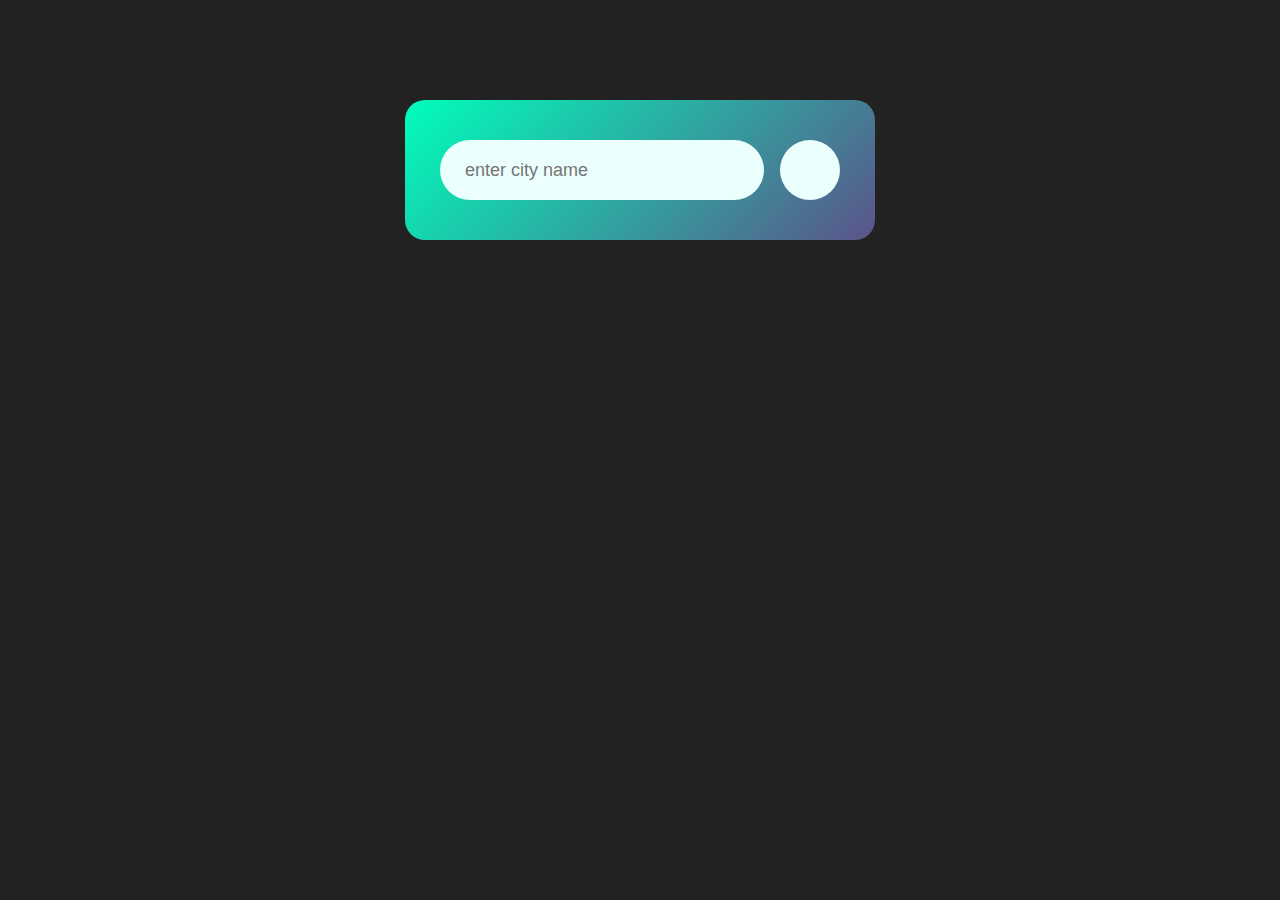
==== index.html @ d719096e "Add files via upload" ====
<html>
    <title>Weather App</title>
    <head>
        <meta name="viewport" content="width=device-width, initial-scale=1.0">
        <link rel="stylesheet" href="style.css">
    </head>

    <body>
        <div class="card">
           <div class="search">
            <input type="text" placeholder="enter city name"
            spellcheck="false">
            <button><img src="images/search.png"></button>
            </div>

            <div class="error">
                <p>Invalid city name</p>
            </div>

            <div class="weather">
                <img src="images/rain.png" alt="" class="weather-icon">
                <h1 class="temp">22°c</h1>
                <h2 class="city">New York</h2>

                <div class="details">
                    <div class="col">
                        <img src="images/humidity.png">
                        <div>
                            <p class="humidity">50%</p>
                            <p>Humidity</p>
                        </div>
                    </div>
                
                    <div class="col">
                        <img src="images/wind.png">
                        <div>
                            <p class="wind">15 km/p</p>
                            <p>Wind Speed</p>
                        </div>
                    </div>
                </div>
            </div>
        </div> 

        <script>

            const apiKey = "9b1c4dbc88709b096f12f9ba230eb377";
            const apiUrl = "https://api.openweathermap.org/data/2.5/weather?units=metric&q=";

            const searchBox = document.querySelector(".search input")  // it will select the input filed
            const searchBtn = document.querySelector(".search button") // when click on city function it will send the city information in the checkWeather function
            const weatherIcon = document.querySelector(".weather-icon");
            async function checkWhether(city){
                const response = await fetch(apiUrl + city  + `&appid=${apiKey}`);

                if(response.status == 404){
                    document.querySelector(".error").style.display = "block";
                    document.querySelector(".weather").style.display = "none";
                }else{
                    var data = await response.json();

                // console.log(data);

                document.querySelector(".city").innerHTML = data.name;
                document.querySelector(".temp").innerHTML = Math.round(data.main.temp) + "°c";
                document.querySelector(".humidity").innerHTML = data.main.humidity + "%";
                document.querySelector(".wind").innerHTML = data.wind.speed + " km/h";

                if(data.weather[0].main == "Clouds"){
                    weatherIcon.src = "images/clouds.png";
                }
                else if(data.weather[0].main == "Clear"){
                weatherIcon.src = "images/clear.png";
                }
                else if(data.weather[0].main == "Rain"){
                weatherIcon.src = "images/rain.png";
                }
                else if(data.weather[0].main == "Drizzle"){
                weatherIcon.src = "images/drizzle.png";
                }
                else if(data.weather[0].main == "Mist"){
                weatherIcon.src = "images/mist.png";
                }
                else if(data.weather[0].main == "Snow"){
                weatherIcon.src = "images/snow.png";
                }

                document.querySelector(".weather").style.display = "block";
                document.querySelector(".error").style.display = "none";
                }
            }

            searchBtn.addEventListener("click", ()=>{
                checkWhether(searchBox.value); //searchBox.value give city name written in the input field and will pass the city name in the checkWeather() and will be added in the api and it will give the information of the particular city
            })
            checkWhether();

        </script>
    </body>
</html>
---- style.css ----
*{
    margin: 0;
    padding: 0;
    font-family: 'Poppins', sans-serif;
    box-sizing: border-box;
}

body{
    background-color: #222;

}

.card{
    width: 90%;
    max-width: 470px;
    background: linear-gradient(135deg, #00feba, #5b548a);
    color: #fff;
    margin: 100px auto 0;  /* top left,right 0 from bottom */
    border-radius: 20px;
    padding: 40px 35px;
    text-align: center;
}

.search{
    width: 100%;
    display: flex;
    align-items: center;
    justify-content: space-between;
}

.search input{
    border: 0;
    outline: 0;
    background: #ebfffc;
    color: #555;
    padding: 10px 25px;
    height: 60px;
    border-radius: 30px;
    flex: 1;
    margin-right: 16px;
    font-size: 18px;
}

.search button{
    border: 0;
    outline: 0;
    background: #ebfffc;
    border-radius: 50%;
    width: 60px;
    height: 60px;
    cursor: pointer;
}

.search button img{
    width: 16px;
}

.weather-icon{
    width: 170px;
    margin-top: 30px;
}

.weather h1{
    font-size: 80px;
    font-weight: 500;
}

.weather h2{
    font-size: 45px;
    font-weight: 400;
    margin-top: -10px;
}

.details{
    display: flex;
    align-items: center;
    justify-content: space-between;
    padding: 0 20px;
    margin-top: 50px;   
}

.col{
    display: flex;
    align-items: center;
    text-align: left;
}

.col img{
    width: 40px;
    margin-right: 10px;
}

.humidity, .wind{
    font-size: 28px;
    margin-top: -6px;
}

.weather{
    display: none;
}

.error{
    text-align: left;
    margin-left: 10px;
    font-size: 14px;
    margin-top: 10px;
    display: none;
}
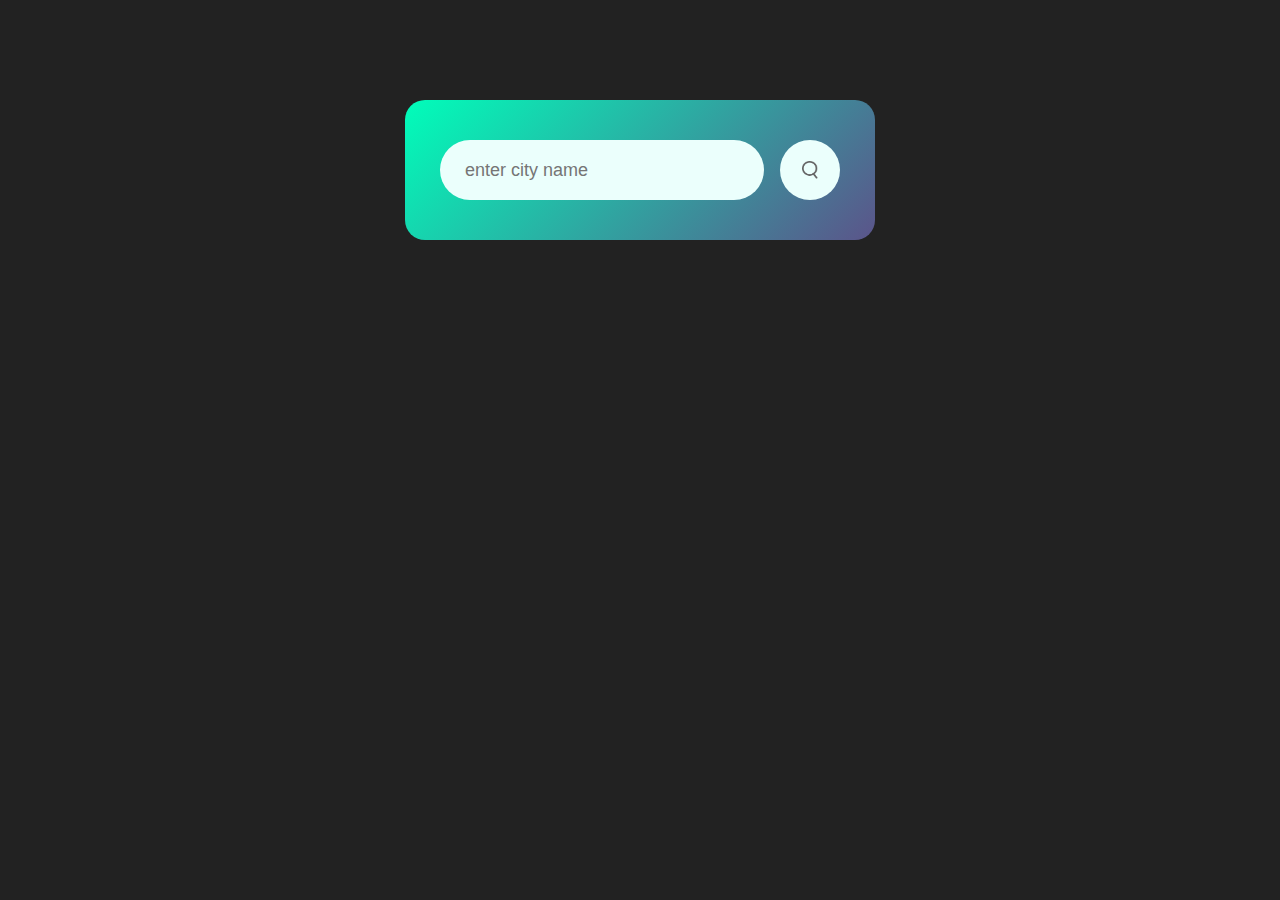
==== commit 5d5be2ed: "Update index.html" ====
--- a/index.html
+++ b/index.html
@@ -10,7 +10,7 @@
            <div class="search">
             <input type="text" placeholder="enter city name"
             spellcheck="false">
-            <button><img src="images/search.png"></button>
+            <button><img src="search.png"></button>
             </div>
 
             <div class="error">
@@ -18,13 +18,13 @@
             </div>
 
             <div class="weather">
-                <img src="images/rain.png" alt="" class="weather-icon">
+                <img src="rain.png" alt="" class="weather-icon">
                 <h1 class="temp">22°c</h1>
                 <h2 class="city">New York</h2>
 
                 <div class="details">
                     <div class="col">
-                        <img src="images/humidity.png">
+                        <img src="humidity.png">
                         <div>
                             <p class="humidity">50%</p>
                             <p>Humidity</p>
@@ -32,7 +32,7 @@
                     </div>
                 
                     <div class="col">
-                        <img src="images/wind.png">
+                        <img src="wind.png">
                         <div>
                             <p class="wind">15 km/p</p>
                             <p>Wind Speed</p>
@@ -97,4 +97,4 @@
 
         </script>
     </body>
-</html>+</html>
